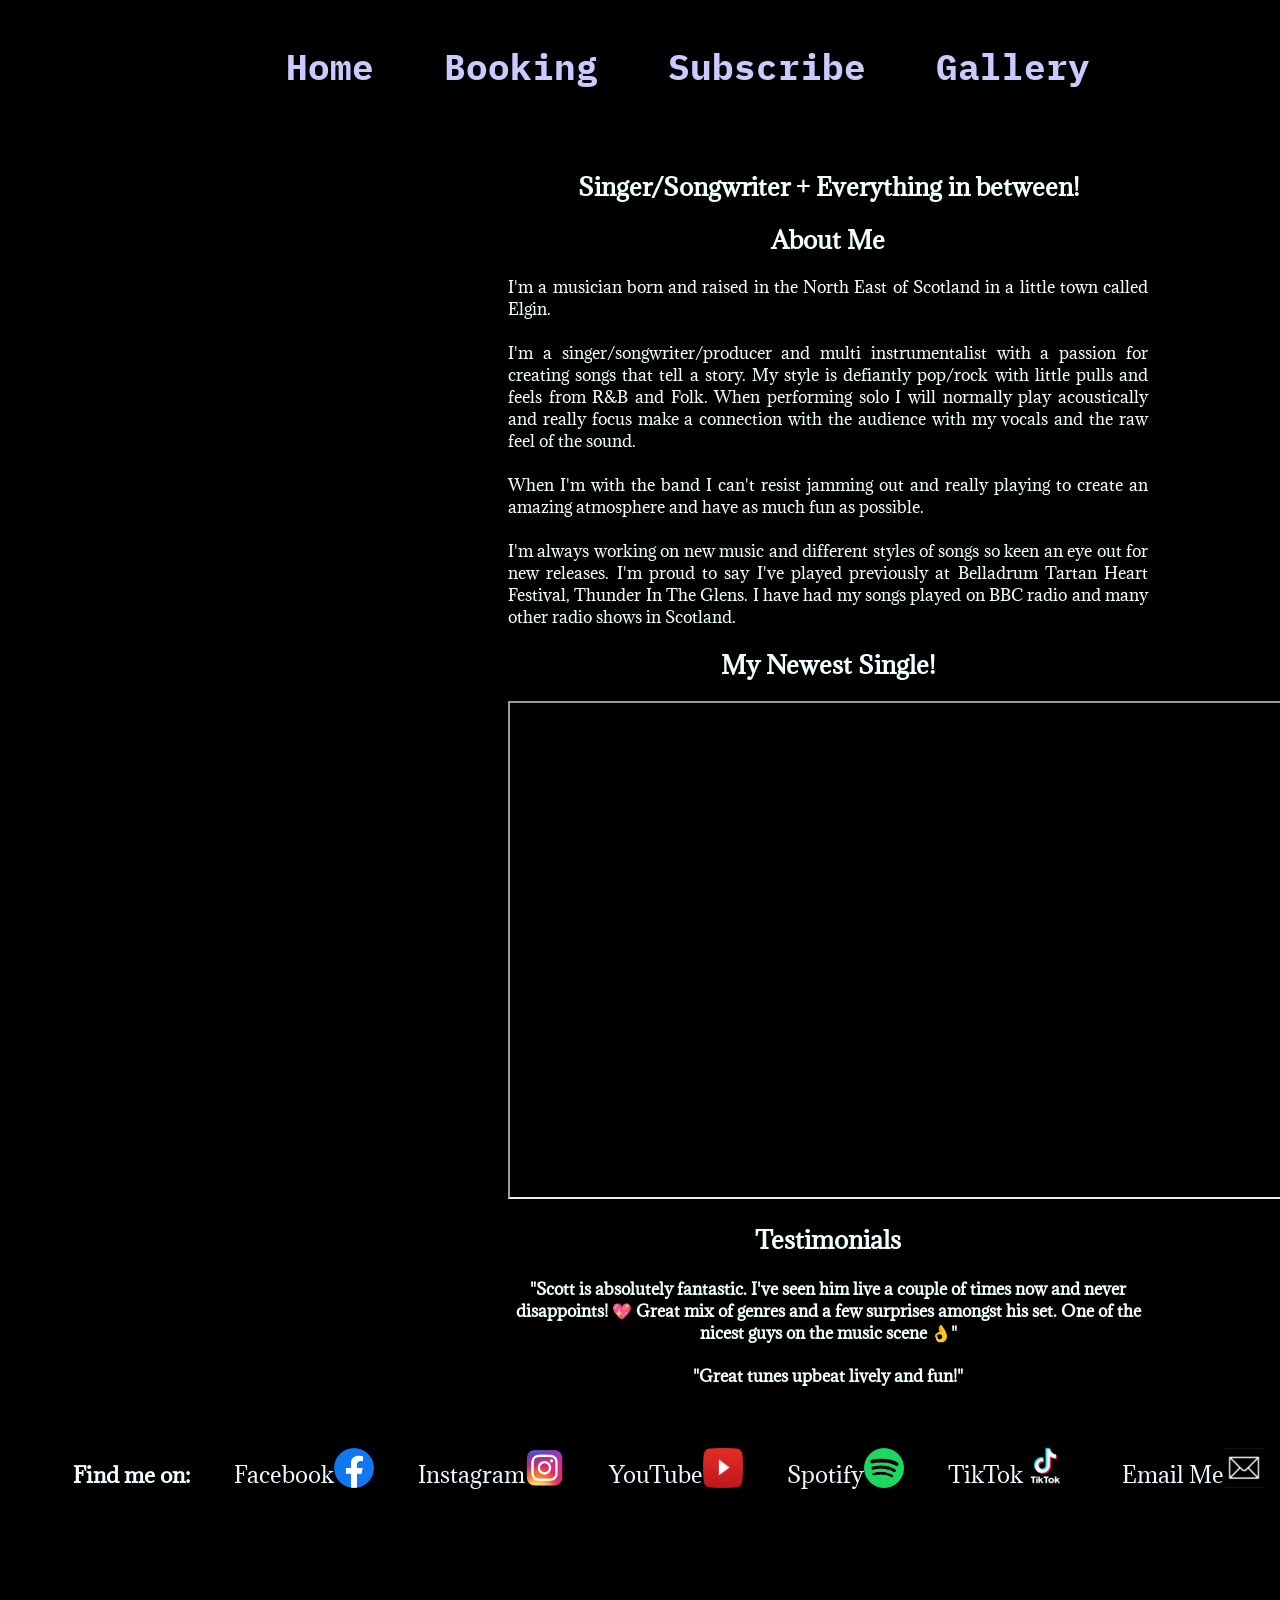
==== index.html @ 7b99c392 "initial commit" ====
<!doctype html>
<html lang="en">
  <head >
    <!-- Required meta tags -->
    <meta charset="utf-8">
    <meta name="viewport" content="width=device-width, initial-scale=1, shrink-to-fit=no">
    <link type="text/css" href="./CSS/SRMusic.css" rel="stylesheet" >
   
    <!--Contents Of homepage
    Nav Bar(Home,About me,Booking,Subscribe,)Fixed, Testimonials, Embedded Video, Links to socials-->
    <title>SRMusic About Me</title>
  </head>
  <body>
    
    <header>
        <div class = "nav-bar">
            <nav>
                <div class="pages">
                <a href="index.html">Home</a>
                <a href="/Pages/calendar-booking.html">Booking</a>
                <a href="/Pages/subscribe.html">Subscribe</a>
                <a href="/Pages/gallery.html">Gallery</a>
              </div>
            </nav>
        </div>
    </header>
    <!--Background Image-->
    <main id="about-me">
        <div id="background-right">
            <img src="/Assets/Images/CC2A0054.png" alt="" height="1775" width="2663">
        </div>
        <!--Main Content-->
        <section class="home-content">
            <h1>Singer/Songwriter + Everything in between!</h1>
            <h2>About Me</h2>
            <p>I'm a musician born and raised in the North East of Scotland in a little town called Elgin. <br><br>
            I'm a singer/songwriter/producer and multi instrumentalist with a passion for creating songs that tell a story. My style is defiantly pop/rock with little pulls and feels from R&B and Folk. When performing solo I will normally play acoustically and really focus make a connection with the audience with my vocals and the raw feel of the sound. <br><br>
            When I'm with the band I can't resist jamming out and really playing to create an amazing atmosphere and have as much fun as possible. <br><br>
            I'm always working on new music and different styles of songs so keen an eye out for new releases. 
            I'm proud to say I've played previously at Belladrum Tartan Heart Festival, Thunder In The Glens. I have had my songs played on BBC radio and many other radio shows in Scotland. </p>

          <!--Nested Video-->
          <div id="video">
            <h2>My Newest Single!</h2>
            <iframe width="878" height="494" src="https://www.youtube.com/embed/9Q9gvk_WnEA" title="Don&#39;t Spend This One Alone (Official Music Video) 🎬" allow="accelerometer; autoplay; clipboard-write; encrypted-media; gyroscope; picture-in-picture; web-share" allowfullscreen></iframe>
        </div>
        <!--Testemonials-->
        <article class="Testimonials">
          <h2>Testimonials</h2>
          <h4>"Scott is absolutely fantastic. I've seen him live a couple of times now and never disappoints! 💖 Great mix of genres and a few surprises amongst his set. One of the nicest guys on the music scene 👌"</h4>
      </article> 
  
      <article class="Testimonials">
          <h4>"Great tunes upbeat lively and fun!"</h4>
      </article>
        </section>
    </main>
    <footer>
      <!--Social Media Links-->
    <section id="socials-index" class="links" >
      <!--The links section is populated via the socials function
      similar to the rendering of a React App -->  
    </section>
    </footer>
    <script type="module">
    import {socials} from "/JS/utilities.js";
    socials(`socials-index`)
</script>
  </body>
</html>
---- CSS/SRMusic.css ----
@import url('https://fonts.googleapis.com/css2?family=Adamina&display=swap');
@import url('https://fonts.googleapis.com/css2?family=IBM+Plex+Mono:wght@600&display=swap');

/*Common elements */
body{
    background-color: black;
    color: azure;
    font-family: 'Adamina', serif;
    height: 100vh;
    overflow-x: hidden;
    width:100%;
    
}
.nav-bar{
    background-color: black;
    display:flex;
    height: 15%;
    overflow: hidden;
    position:fixed;
    right: 0;
    top: 0 ;
    width:100%;
    z-index: 2;
}
nav{
    display:block;
    font-family: 'IBM PLex Mono',monospace;
    font-weight:bolder;
    margin: auto;
    padding-bottom: 20px;
    text-decoration: none;
    width:100%;
    z-index: 2;
}
nav a{  
    color:rgb(202, 202, 255);
    font-size: 36px;
    position: relative;
    text-decoration: none;
    top:-15px;
}
nav a:hover{
    color: white;
    font-size: 42px;
    text-decoration: underline solid;
}
a:visited{text-decoration: none;}

.pages{
    display: inline-block;
    left: 20%;
    position: absolute;
    
}
.pages a {
    padding: 0 30px ;
}
.links{
    margin: auto;
    position: relative;
    text-align: center;
    top: 150px;
    z-index: 1;
    }
.links a{
    color: aliceblue;
    font-size: 22px;
    text-decoration: none;
}
li{
    
    display: inline-flex;
    font-size: 18px;
    padding: 20px;
}
li img{
    
    position: relative;
    top: 5px;
}
#TikTok{
    position: relative;
    right: 5px;
    top: 10px;
    }

/* Headers Gallery & */
/* Home Page Elements*/

#background-right{
    left: -1850px;
    margin:auto;
    overflow: visible;
    position: absolute;
    right: 0px;
    top: -150px;
    width:100%;
    z-index: -1;
    
}


.home-content{
    left: 180px;  
    margin: auto;
    min-width: 20%;
    position: relative;
    text-align: center;
    top: 150px;
    width: 50%;
    z-index: 1;
}
.home-content > p{
    text-align: justify;
}
#video{
    margin: auto;
    position: relative;
    text-align: center;
    top:0;
    z-index: 1;
    
}

/*Booking Page Elements*/

#background-1{
    margin: auto;
    overflow: hidden;
    position: absolute;
    right:0;
    top: -200px;
    width: 100%;
    z-index: -1;
    
}

#booking-form-container{
    display: flex;
    flex-direction: row;
    flex-wrap: wrap;
    justify-content: space-evenly;
    align-items: baseline;
}



.calendar{
    margin: 10%;
    background-image: linear-gradient(to bottom, rgb(48, 44, 88),transparent );
    border: 2px solid rgb(94, 94, 94);
    color: rgb(215, 239, 250);
}
.calendar > h2{
    font-size: 26px;
    text-align: center;
    
}
.calendar table{
    text-align: center;
    
}
.calendar th{
    font-size: 20px;
    padding-bottom: 10px;
    text-decoration: underline;
}
.calendar td{
    font-size: 18px;
    padding: 10px;
}
.booking{
    margin: auto;
    position: relative;


}
.form{
    align-items: center;
    background-image: linear-gradient(to bottom, rgb(192, 187, 250),transparent);
    border: 2px solid rgb(91, 90, 90);
    color:  rgb(0, 0, 0);
    display: flex;
    flex-direction: column;
    justify-content: center; 
    margin:auto;
    max-width:300px;
    min-width:100px;
    padding-bottom: 1em;
    width:100vw;
}
.form label{
    display:block;
    margin: 0.5rem 0
}
.links-booking{
    margin: auto;
    position: relative;
    text-align: center;
    top: -50px;
    z-index: 1;
    }

.links-booking a{
    background-image:repeating-linear-gradient(to right,transparent,#5e449b,transparent);
    color: aliceblue;
    font-size: 22px;
    text-decoration: none;
}

.input-button{
    display: flex;
    flex-direction: row;
    justify-content: space-between;
    
}
/*Subscribe Page Elements*/
#background-right-smaller{
    left: 100px;
    margin:auto;
    overflow: visible;
    position: absolute;
    right: 0;
    top: -10px;
    width:100%;
    z-index: -1;
    
}
#subscription-form-container{
    display: flex;
    flex-direction: row;
    flex-wrap: wrap;
    justify-content: space-evenly;
    align-items: baseline;
}
.subscription{
    margin: auto;
    position: relative;
    top: 100px;
}
.subscription-form{
    align-items: center;
    border: 2px solid rgb(91, 90, 90);
    display: flex;
    flex-direction: column;
    justify-content: center; 
    max-width:300px;
    min-width:100px;
    padding-bottom: 1em;
    width:100vw;
}
.subscription-form label{display:block;
margin: 0.5rem 0}

.subscription-form input {
margin:10px 0 0 0;}

.feedback-form{
    align-items: center;
    border: 2px solid rgb(91, 90, 90);
    display: flex;
    flex-basis: auto;
    flex-direction: column;
    flex-wrap: wrap;
    justify-content: center; 
    max-width:300px;
    min-width:100px;
    padding-bottom: 1em;
    width:100vw;
}
.feedback-form label{
    display:block;
    margin: 0.5rem 0;
    text-align: center;}
.feedback-form textarea{
    width: 200px;
}
#feedback{
    margin: auto;
    position: relative;
    top:150px
}


/*Gallery Page*/
#background-gallery{

background-color: aliceblue;
margin: auto;
width: 100%;
z-index: -1;
}

#gallery-content{
    padding-top: 100px;
    text-align: center;
}

#gallery-content h2{
    color: black;
    font-size: 36px;
}

.gallery{
    
    border: 5px solid black;
    display: flex;
    flex-basis: auto;
    flex-direction: row;
    flex-wrap: wrap;
    justify-content: space-evenly;
    margin: auto;
}

.image-wrap{
    
    align-items: center;
    display: flex;
    flex-direction: column;
    height: 400px;
    justify-content: center;
    margin: 10px;
    padding-top: 30px;
    width: calc(50%-20px);
}

.gallery-image{
    
    display: block;
    height:100%;
    object-fit:fill;
    position: relative;
    width: auto;
}

.interact{
    
    color: black;
    display: flex;
    flex-direction: row;
    flex-wrap: wrap;
    justify-content: space-evenly;
    width: 100%;
}



/*To add - 
breakpoints nav bar / gallery images + videos*/

/*Unused/Depreciated Elements*/
/*
.content{
    z-index: 1;
    text-align: center;
    width: 60%;
    min-width: 20%;
    margin: auto;
    position: relative;
    top: 150px;
}
*/
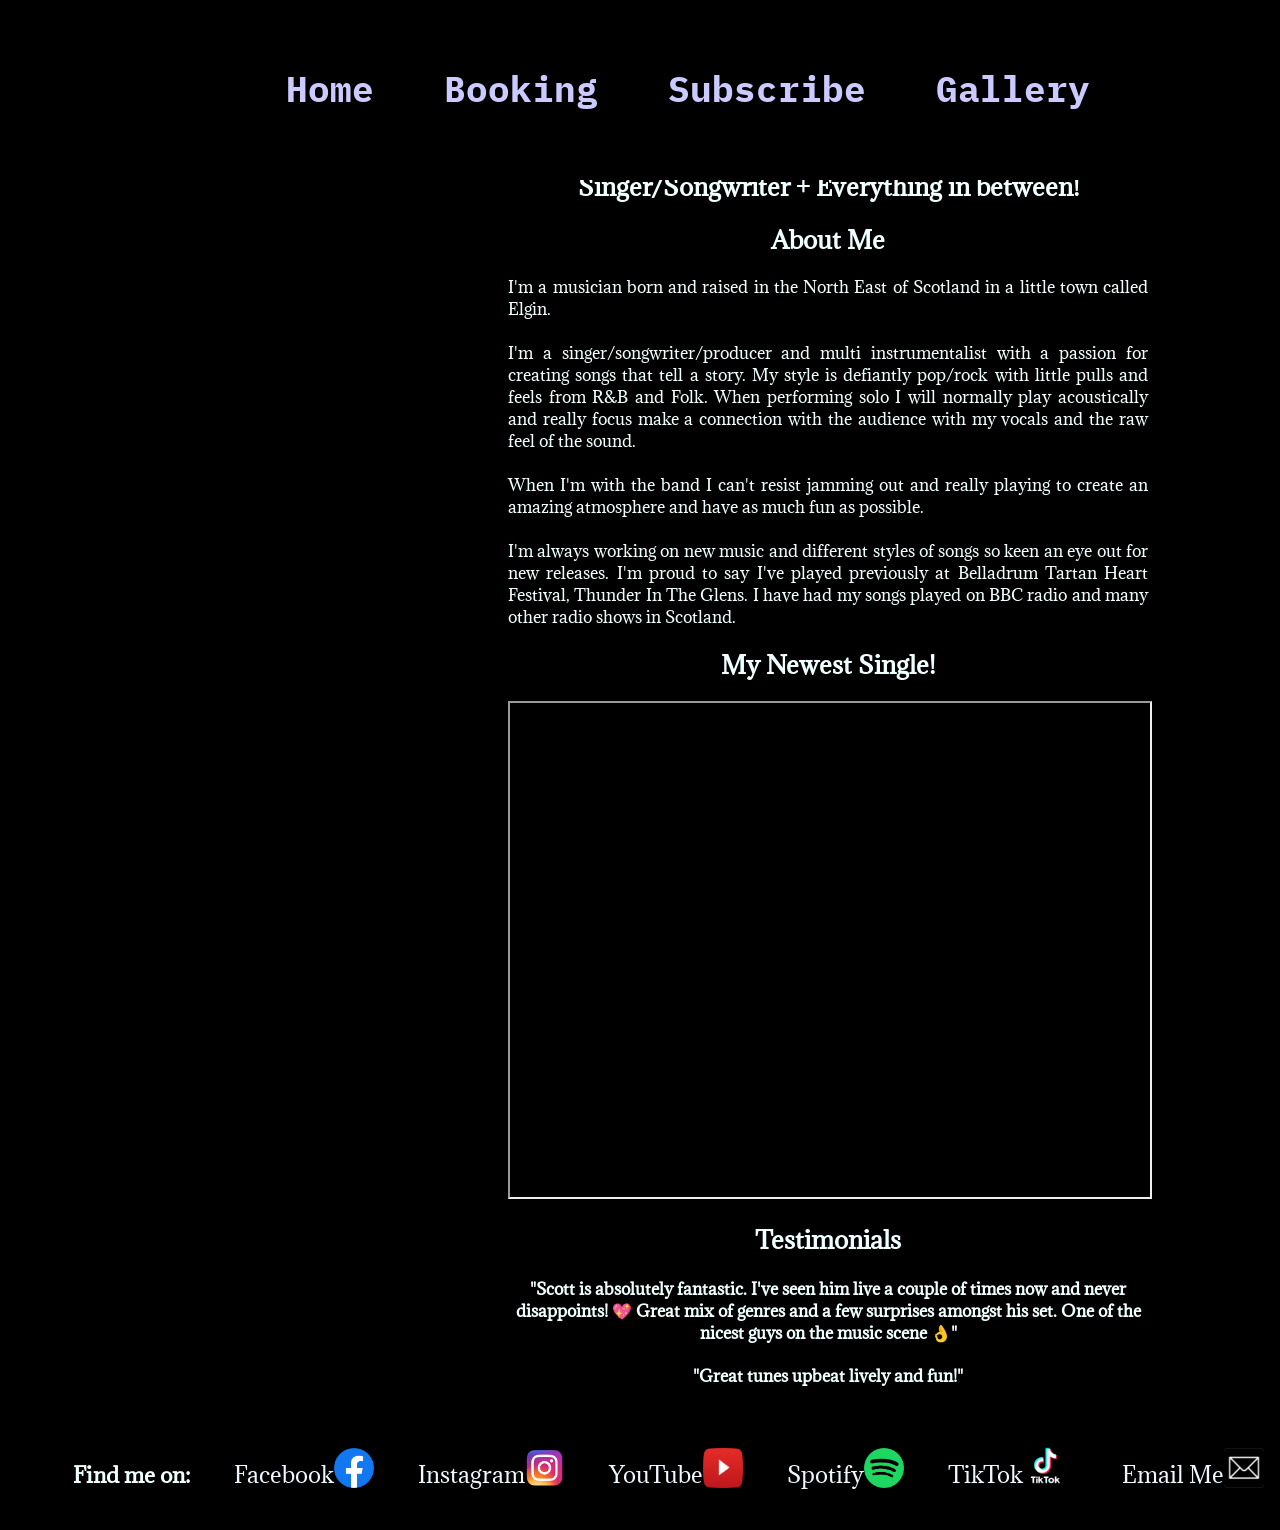
==== commit 4cf6c31d: "update 24.03.26(CSS responivness fix)" ====
--- a/index.html
+++ b/index.html
@@ -4,7 +4,10 @@
     <!-- Required meta tags -->
     <meta charset="utf-8">
     <meta name="viewport" content="width=device-width, initial-scale=1, shrink-to-fit=no">
-    <link type="text/css" href="./CSS/SRMusic.css" rel="stylesheet" >
+    <link type="text/css" href="./CSS/common.css" rel="stylesheet">
+    <link type="text/css" href="./CSS/laptop.css" rel="stylesheet" >
+    <link type="text/css" href="./CSS/mobile.css" rel="stylesheet">
+
    
     <!--Contents Of homepage
     Nav Bar(Home,About me,Booking,Subscribe,)Fixed, Testimonials, Embedded Video, Links to socials-->
@@ -27,7 +30,7 @@
     <!--Background Image-->
     <main id="about-me">
         <div id="background-right">
-            <img src="/Assets/Images/CC2A0054.png" alt="" height="1775" width="2663">
+            <img src="/Assets/Images/CC2A0054.png" alt="" >
         </div>
         <!--Main Content-->
         <section class="home-content">
@@ -42,7 +45,7 @@
           <!--Nested Video-->
           <div id="video">
             <h2>My Newest Single!</h2>
-            <iframe width="878" height="494" src="https://www.youtube.com/embed/9Q9gvk_WnEA" title="Don&#39;t Spend This One Alone (Official Music Video) 🎬" allow="accelerometer; autoplay; clipboard-write; encrypted-media; gyroscope; picture-in-picture; web-share" allowfullscreen></iframe>
+            <iframe src="https://www.youtube.com/embed/9Q9gvk_WnEA" title="Don&#39;t Spend This One Alone (Official Music Video) 🎬" allow="accelerometer; autoplay; clipboard-write; encrypted-media; gyroscope; picture-in-picture; web-share" allowfullscreen></iframe>
         </div>
         <!--Testemonials-->
         <article class="Testimonials">
--- a/CSS/common.css
+++ b/CSS/common.css
@@ -0,0 +1,258 @@
+@import url('https://fonts.googleapis.com/css2?family=Adamina&display=swap');
+@import url('https://fonts.googleapis.com/css2?family=IBM+Plex+Mono:wght@600&display=swap');
+
+/*Common elements*/
+
+body{
+    background-color: black;
+    color: azure;
+    font-family: 'Adamina', serif;
+    height: 100vh;
+    overflow-x: hidden;
+    width:100%;
+    
+}
+
+a:visited{text-decoration: none;}
+
+.links{
+    margin: auto;
+    position: relative;
+    text-align: center;
+    top: 150px;
+    z-index: 1;
+    }
+.links a{
+    color: aliceblue;
+    font-size: 22px;
+    text-decoration: none;
+}
+li{
+    
+    display: inline-flex;
+    font-size: 18px;
+    padding: 20px;
+}
+li img{
+    
+    position: relative;
+    top: 5px;
+}
+#TikTok{
+    position: relative;
+    right: 5px;
+    top: 10px;
+    }
+
+/*Home Page*/
+
+.home-content > p{
+    text-align: justify;
+}
+
+#video{
+    margin: auto;
+    position: relative;
+    text-align: center;
+    top:0;
+    z-index: 1; 
+}
+   
+    
+/*Booking Page Elements*/
+
+
+
+#booking-form-container{
+    display: flex;
+    flex-direction: row;
+    flex-wrap: wrap;
+    justify-content: space-evenly;
+    align-items: baseline;
+}
+
+
+
+.calendar{
+    margin: 10%;
+    background-image: linear-gradient(to bottom, rgb(48, 44, 88),transparent );
+    border: 2px solid rgb(94, 94, 94);
+    color: rgb(215, 239, 250);
+}
+.calendar > h2{
+    font-size: 26px;
+    text-align: center;
+    
+}
+.calendar table{
+    text-align: center;
+    
+}
+.calendar th{
+    font-size: 20px;
+    padding-bottom: 10px;
+    text-decoration: underline;
+}
+.calendar td{
+    font-size: 18px;
+    padding: 10px;
+}
+.booking{
+    margin: auto;
+    position: relative;
+
+
+}
+.form{
+    align-items: center;
+    background-image: linear-gradient(to bottom, rgb(192, 187, 250),transparent);
+    border: 2px solid rgb(91, 90, 90);
+    color:  rgb(0, 0, 0);
+    display: flex;
+    flex-direction: column;
+    justify-content: center; 
+    margin:auto;
+    max-width:300px;
+    min-width:100px;
+    padding-bottom: 1em;
+    width:100vw;
+}
+.form label{
+    display:block;
+    margin: 0.5rem 0
+}
+.links-booking{
+    margin: auto;
+    position: relative;
+    text-align: center;
+    top: -50px;
+    z-index: 1;
+    }
+
+.links-booking a{
+    background-image:repeating-linear-gradient(to right,transparent,#5e449b,transparent);
+    color: aliceblue;
+    font-size: 22px;
+    text-decoration: none;
+}
+
+.input-button{
+    display: flex;
+    flex-direction: row;
+    justify-content: space-between;
+    
+}
+/*Subscribe Page Elements*/
+
+#subscription-form-container{
+    display: flex;
+    flex-direction: row;
+    flex-wrap: wrap;
+    justify-content: space-evenly;
+    align-items: baseline;
+}
+.subscription{
+    margin: auto;
+    position: relative;
+    top: 100px;
+}
+.subscription-form{
+    align-items: center;
+    border: 2px solid rgb(91, 90, 90);
+    display: flex;
+    flex-direction: column;
+    justify-content: center; 
+    max-width:300px;
+    min-width:100px;
+    padding-bottom: 1em;
+    width:100vw;
+}
+.subscription-form label{display:block;
+margin: 0.5rem 0}
+
+.subscription-form input {
+margin:10px 0 0 0;}
+
+.feedback-form{
+    align-items: center;
+    border: 2px solid rgb(91, 90, 90);
+    display: flex;
+    flex-basis: auto;
+    flex-direction: column;
+    flex-wrap: wrap;
+    justify-content: center; 
+    max-width:300px;
+    min-width:100px;
+    padding-bottom: 1em;
+    width:100vw;
+}
+.feedback-form label{
+    display:block;
+    margin: 0.5rem 0;
+    text-align: center;}
+.feedback-form textarea{
+    width: 200px;
+}
+#feedback{
+    margin: auto;
+    position: relative;
+    top:150px
+}
+
+
+/*Gallery Page*/
+#background-gallery{
+
+background-color: aliceblue;
+margin: auto;
+width: 100%;
+z-index: -1;
+}
+
+
+#gallery-content h2{
+    color: black;
+    font-size: 36px;
+}
+
+.gallery{
+    
+    border: 5px solid black;
+    display: flex;
+    flex-basis: auto;
+    flex-direction: row;
+    flex-wrap: wrap;
+    justify-content: space-evenly;
+    margin: auto;
+}
+
+.image-wrap{
+    
+    align-items: center;
+    display: flex;
+    flex-direction: column;
+    height: 400px;
+    justify-content: center;
+    margin: 10px;
+    padding-top: 30px;
+    width: calc(50%-20px);
+}
+
+.gallery-image{
+    
+    display: block;
+    height:100%;
+    object-fit:fill;
+    position: relative;
+    width: auto;
+}
+
+.interact{
+    
+    color: black;
+    display: flex;
+    flex-direction: row;
+    flex-wrap: wrap;
+    justify-content: space-evenly;
+    width: 100%;
+}
--- a/CSS/laptop.css
+++ b/CSS/laptop.css
@@ -0,0 +1,157 @@
+@import url('https://fonts.googleapis.com/css2?family=Adamina&display=swap');
+@import url('https://fonts.googleapis.com/css2?family=IBM+Plex+Mono:wght@600&display=swap');
+
+
+/*Tablet to Laptop elements */
+
+@media only screen and (min-width: 780px) {
+
+
+.nav-bar{
+    background-color: black;
+    display:flex;
+    height: 20%;
+    overflow: hidden;
+    position:fixed;
+    right: 0;
+    top: 0 ;
+    width:100%;
+    z-index: 2;
+}
+nav{
+    display:block;
+    font-family: 'IBM PLex Mono',monospace;
+    font-weight:bolder;
+    margin: auto;
+    padding-bottom: 20px;
+    text-decoration: none;
+    width:100%;
+    z-index: 2;
+}
+nav a{  
+    color:rgb(202, 202, 255);
+    font-size: 36px;
+    position: relative;
+    text-decoration: none;
+    top:-15px;
+}
+nav a:hover{
+    color: white;
+    font-size: 42px;
+    text-decoration: underline solid;
+}
+
+.pages{
+    display: inline-block;
+    left: 20%;
+    position: absolute;
+    
+}
+.pages a {
+    padding: 0 30px ;
+}
+
+/* Headers Gallery & */
+/* Home Page Elements*/
+
+#background-right{
+    left: -1850px;
+    margin:auto;
+    overflow: visible;
+    position: absolute;
+    right: 0px;
+    top: -150px;
+    width:100%;
+    z-index: -1;
+    
+}
+
+#background-right > img {
+    overflow: hidden;
+    height: auto;
+    width: 2663px;
+}
+
+
+.home-content{
+    left: 180px;  
+    margin: auto;
+    min-width: 30%;
+    position: relative;
+    text-align: center;
+    top: 150px;
+    width: 50%;
+    z-index: 1;
+}
+
+
+#video > iframe {
+    width: 100%;
+    height: 494px;
+
+}
+/*Booking Page Elements*/
+
+#background-1 {
+    margin: auto;
+    overflow: hidden;
+    position: absolute;
+    right:0;
+    top: -200px;
+    width: 100%;
+    z-index: -1;
+    
+}
+
+#background-1>img{
+    height:auto; 
+    width:1680px;
+    
+}
+
+#booking{
+    display: flex;
+    flex-direction: column;
+    justify-content: space-evenly;
+    padding-top: 80px;
+}
+
+/*Subscribe Page Elements*/
+#background-right-smaller{
+    left: 100px;
+    margin:auto;
+    overflow: visible;
+    position: absolute;
+    right: 0;
+    top: -10px;
+    width:100%;
+    z-index: -1;
+    
+}
+
+#background-right-smaller>img{
+    width: auto;
+    position: relative;
+    height: 888px;
+}
+
+#subscription-form-container{
+    padding-top: 20px;
+}
+
+
+/*Gallery Page*/
+
+
+#gallery-content{
+    padding-top: 100px;
+    text-align: center;
+}
+
+.image-wrap > iframe{
+    height: 500px;
+    width: 500px;
+}
+
+}
+
--- a/CSS/mobile.css
+++ b/CSS/mobile.css
@@ -0,0 +1,147 @@
+@import url('https://fonts.googleapis.com/css2?family=Adamina&display=swap');
+@import url('https://fonts.googleapis.com/css2?family=IBM+Plex+Mono:wght@600&display=swap');
+
+/*Mobile to Tablet*/
+
+@media only screen and (max-width: 779px) {
+    
+
+.nav-bar{
+    background-color: black;
+    display:flex;
+    position:fixed;
+    right: 0;
+    top: 0 ;
+    width:100%;
+    z-index: 2;
+}
+nav{
+    font-family: 'IBM PLex Mono',monospace;
+    font-weight:bolder;
+    margin: auto;
+    text-decoration: none;
+    width:100%;
+    z-index: 2;
+    padding-left: 10px;
+}
+nav a{  
+    color:rgb(202, 202, 255);
+    font-size: 24px;
+    position: relative;
+    text-decoration: none;
+}
+
+
+
+.pages{
+    display: flex;
+    flex-wrap: wrap;
+    flex-direction:column;
+    
+}
+.pages a {
+    padding: 5px 0px ;
+}
+
+/* Headers Gallery & */
+/* Home Page Elements  height="1775" width="2663"*/
+
+#background-right{
+    left: -1850px;
+    right: 0;
+    position: absolute;
+    top: 15px;
+    z-index: -1;   
+    width:100%;
+    margin: auto;
+ 
+}
+#background-right > img {
+    overflow: hidden;
+    height: auto;
+    width: 2000px;
+}
+
+
+.home-content{
+    left: 0;  
+    margin: auto;
+    min-width: 20%;
+    position: relative;
+    text-align: center;
+    padding-top: 150px;
+    width: 80%;
+    z-index: 1;
+}
+
+
+#video > iframe {
+    width: 350px;
+    height: 350px;
+}
+/*Booking Page Elements*/
+
+#background-1{
+    margin: auto;
+    overflow: hidden;
+    position: absolute;
+    width: 100%;
+    top: 100px;
+    z-index: -1;
+}   
+
+#background-1>img{
+    height:auto; 
+    width:840px;
+    
+}
+
+#booking{
+    display: flex;
+    flex-direction: row;
+    justify-content: space-evenly;
+    padding-top: 120px;
+}
+
+#socials-calendar{
+    padding-top: 20px;
+}
+
+/*Subscribe Page Elements height="888" width="1332"*/
+#background-right-smaller{
+    margin:auto;
+    position: absolute;
+    width:100%;
+    z-index: -1;
+    overflow: hidden;
+    
+}
+
+#background-right-smaller>img{
+    width: auto;
+    position: relative;
+    right: 400px;
+    height: 888px;
+}
+
+
+/*Gallery Page*/
+#background-gallery{
+overflow-x: hidden;
+}
+
+#gallery-content{
+    padding-top: 150px;
+    text-align: center;
+}
+
+.image-wrap > iframe{
+    height: 400px;
+    width: 400px;
+}
+
+#socials-gallery{
+    background-color: black;
+}
+
+}
